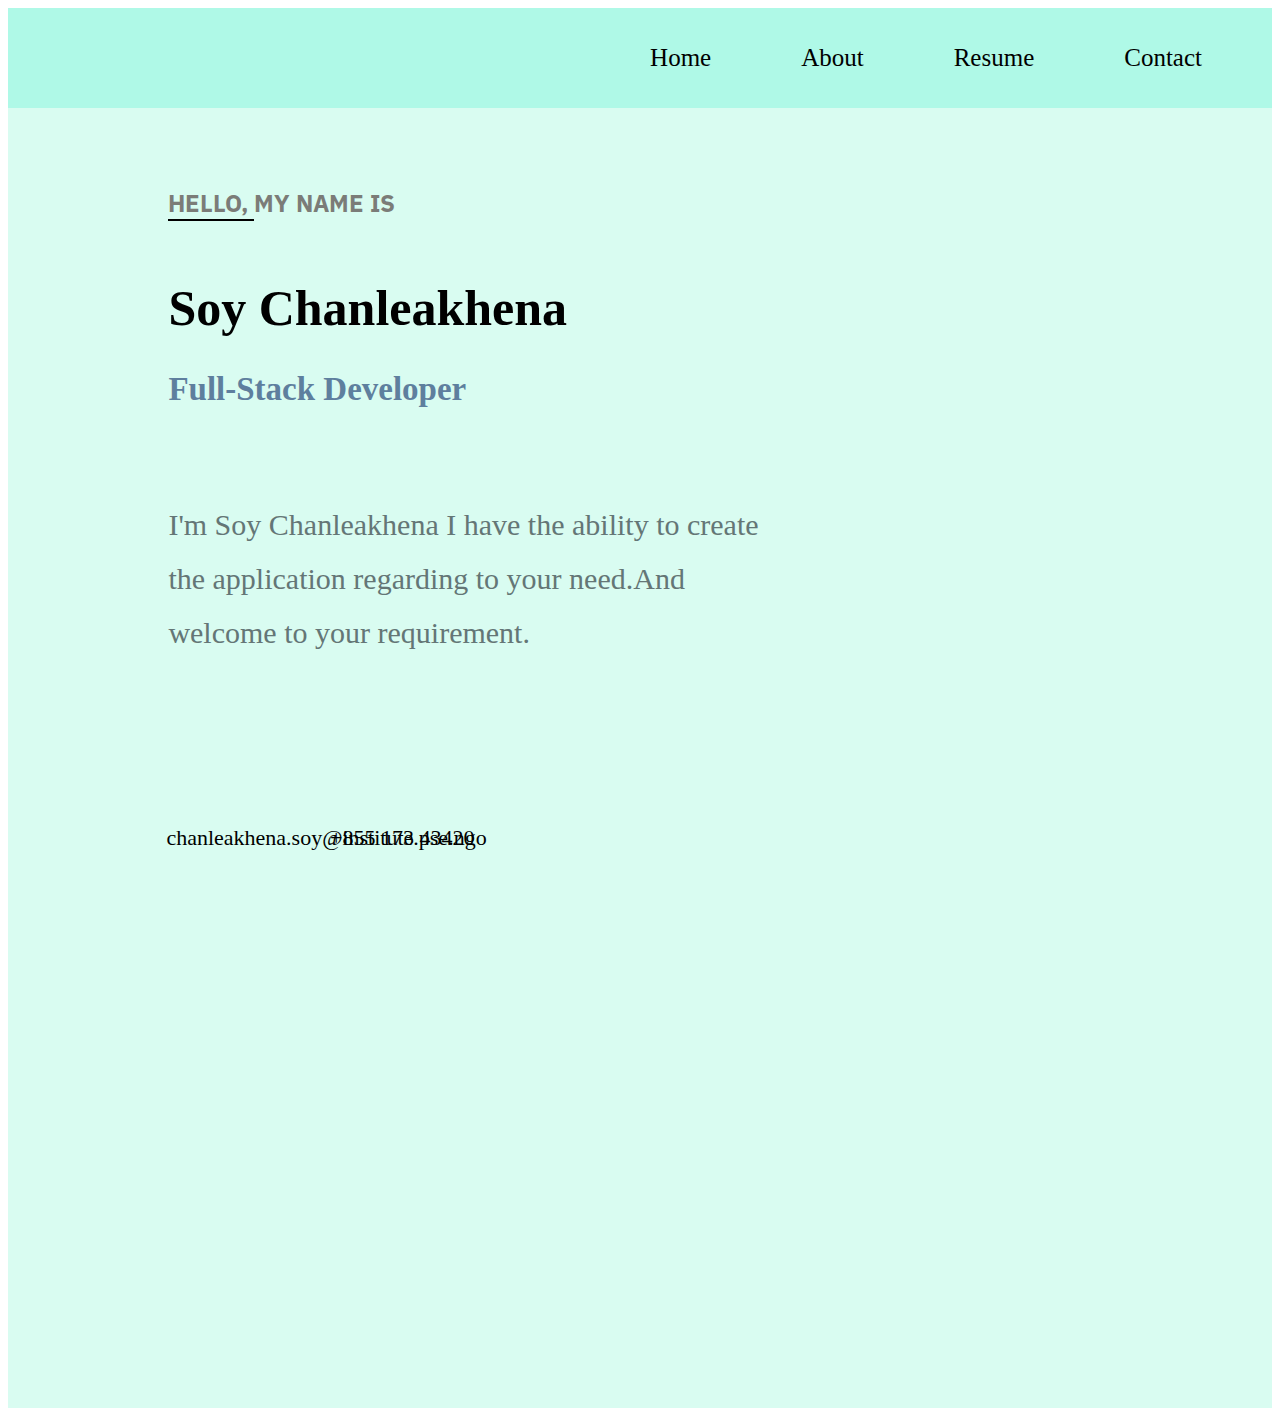
==== index.html @ b24daa7f "Update to index.html" ====
<!DOCTYPE html>
<html lang="en">
<head>
    <meta charset="UTF-8">
    <meta name="viewport" content="width=device-width, initial-scale=1.0">
    <link rel="preconnect" href="https://fonts.googleapis.com">
<link rel="preconnect" href="https://fonts.gstatic.com" crossorigin>
<link href="https://fonts.googleapis.com/css2?family=Fredoka:wght@400;700&family=IBM+Plex+Sans:wght@100;200;300&family=Knewave&family=Roboto:wght@700&display=swap" rel="stylesheet">
<link rel="stylesheet" href="https://cdnjs.cloudflare.com/ajax/libs/font-awesome/6.5.1/css/all.min.css" integrity="sha512-DTOQO9RWCH3ppGqcWaEA1BIZOC6xxalwEsw9c2QQeAIftl+Vegovlnee1c9QX4TctnWMn13TZye+giMm8e2LwA==" crossorigin="anonymous" referrerpolicy="no-referrer" />
<link rel="stylesheet" href="home.css">
    <title>my home</title>
</head>
<body>
    <div class="container">
        <div class="left">
            <div class="menu">
                <ul>
                    <li><a href="#">Home</a></li>
                    <li><a href="#">About</a></li>
                    <li><a href="#">Resume</a></li>
                    <li><a href="#">Contact</a></li>
                </ul>
            </div>
            <div class="main">
               
                <h3> <span style="color: #7B7C78; font-size: 24px;text-align:start; border-bottom: 2px solid black;" > HELLO,  </span> 
                <span style="color:#7B7C78 ; font-size: 24px;">MY NAME IS</span> </h3>
                <h1>Soy Chanleakhena</h1>
                <h2> <span style="color:#5E7F9E ; font-size: 33px;">Full-Stack Developer</span></h2>
                <p>I'm Soy Chanleakhena I have the ability to create the application regarding to your need.And welcome to your requirement.</p>



            </div>
            <div class="icon">
                <p><i class="fa-solid fa-envelope"></i><a style="color: black;" href="chanleakhena.soy@institute.pse.ngo"> </a> <span style="position: relative; bottom: 20%; left: 400px;"></span>chanleakhena.soy@institute.pse.ngo</p>
            </div>
            <div class="icon-1">
                <p><i class="fa-solid fa-phone"></i><a style="color: black;" ></a> +855 173 43420</p>
            </div>
            <div class="icon-2">
                <p><i class="fa-brands fa-square-facebook"></i><a style="color: black; " href="https://www.facebook.com/soy.chanleakhena?mibextid=ZbWKwL "></a> Soy chanleakhena</p>
                   
            </div>
        </div>
            <div class="right">
                <div class="box">
                    <img src="avarta.jpeg" alt="">
                </div>
            </div>

            <section class="">

            </section>
            
        
    </div>

</body>
</html>
---- home.css ----
.container{
    width: 100%;
    height: auto;
    margin: auto;
    background-color: #D9FCF1;
    overflow: hidden;

}
.left{
    width: 100%;
    height: auto;
    background-color:#AFF9E7;
    float: left;
    overflow: hidden;
}
.menu{
    width: 100%;
    height: auto;
    float: right;
    background-color:#AFF9E7;

}
.menu ul{
    float: right;
    list-style-type: none;
    
}
.menu ul li{
    float: left;
}
.menu ul li a{
    display: block;
    padding: 20px;
    text-decoration: none;
    font-size: 25px;
    color: black;
    text-transform: condensed;
    margin-right: 50px;
    
}
.menu ul li a:hover{
    background-color:#CEEBCA;
    padding: 10px;
}
.main{
    width: 600px;
    color: black;
    padding: 2px;
    position: absolute;
    top: 15%;
    left: 13%;
    
}
/* .main h1{
   font-size: 
} */
.main p{
    font-size: 30px;
    line-height: 1.8;
    margin-top: 90px;
    color: #647676;
 
}
.main h1{
    font-size: 50px;
    margin-top: 60px;
   
}  
.main h2{
    margin-top: 24px;
} 
.main h3{
    font-family:'IBM Plex Sans', sans-serif;
    margin-top: 50px;
    

    
}
.icon{
    width: 1000px;
    height: auto;
    position: absolute;
    bottom: 3%;
    left: 13%;
    font-size: 22px;
   
}
.icon-1{
    width: 1000px;
    height: auto;
    position: absolute;
    bottom: 3%;
    right: 10%;
    font-size: 22px;
    right: -50px;
}
.icon-2{
    width: 1000px;
    height: auto;
    position: absolute;
    bottom: 3%;
    left: 1400px;
    font-size: 22px;
   
  
}
.right{
    justify-content: center;
    align-content: center;
    margin: auto;
}
.box{
    width: 50%;
    height: 100vh;
    float: left;
    display: flex;
    align-items: center;
    right:60px ;
    margin-top: 500px;


}
.box img{
    width: 500px;
    height: 500px;
    border-radius: 50%;
    object-fit: cover;
    margin-left: 900px;
    margin-top: -1300px;
    
}
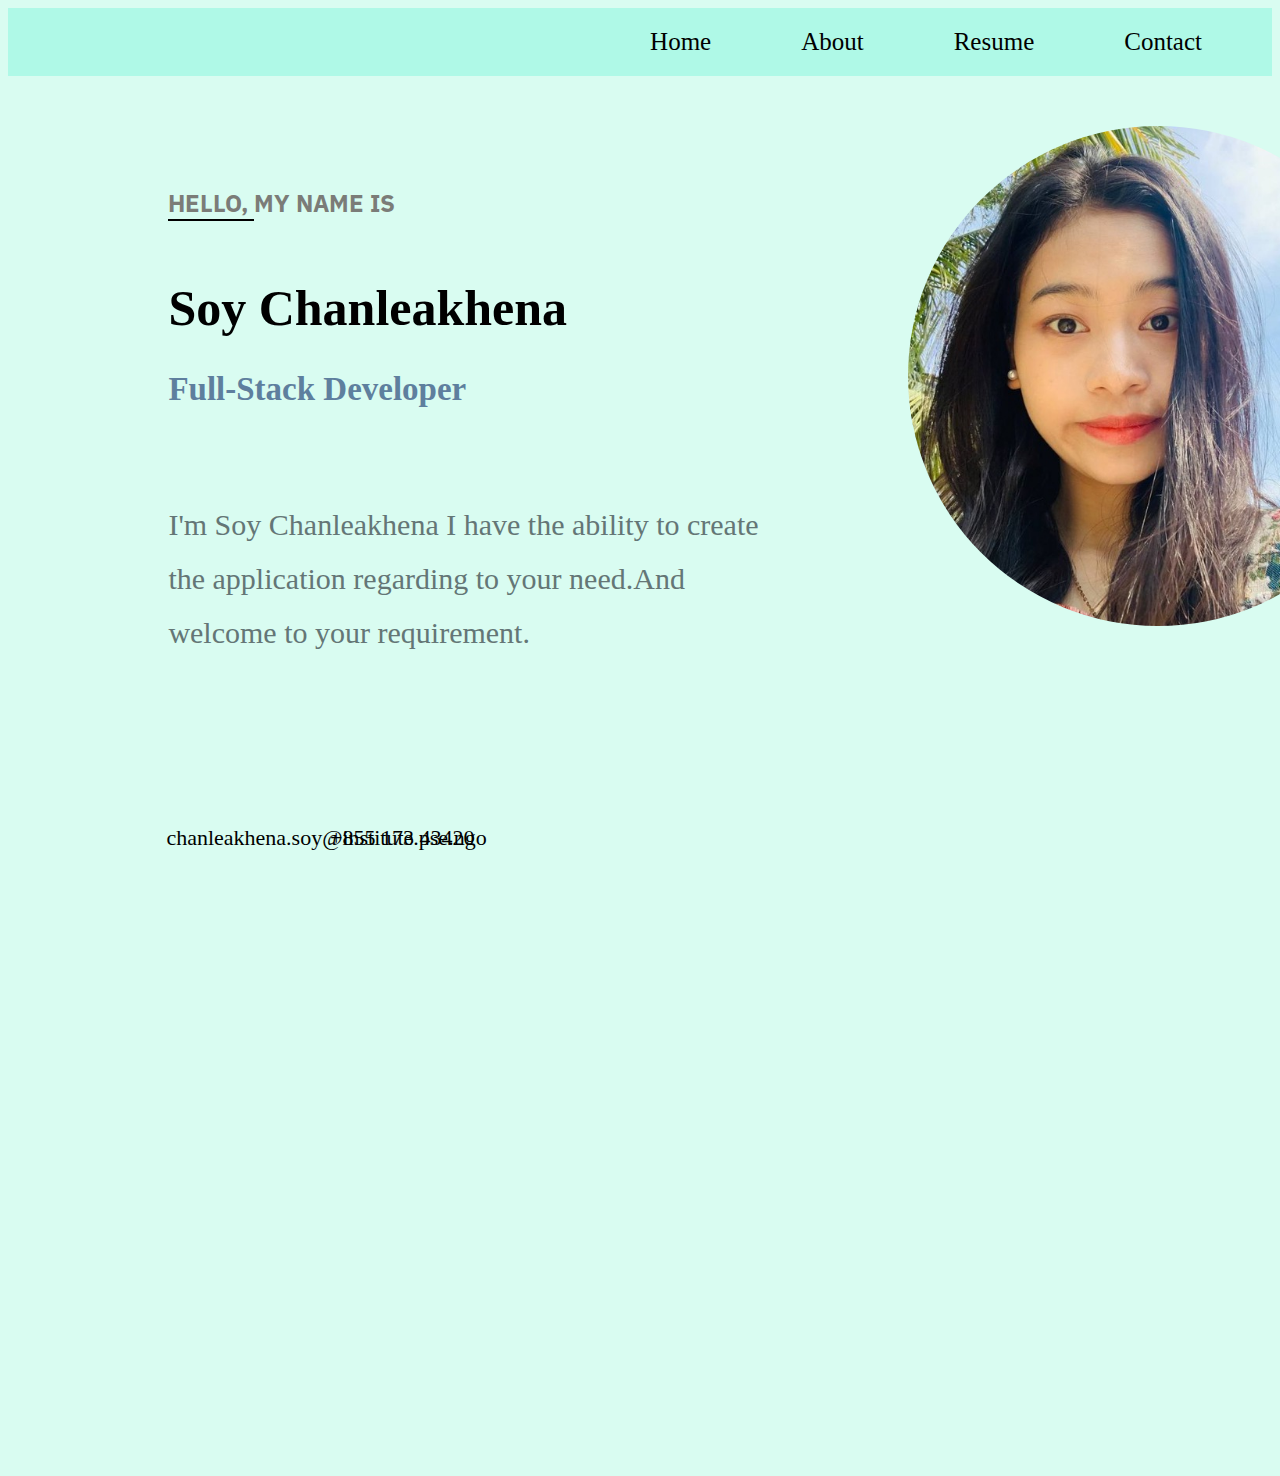
==== commit 35f20358: "Test" ====
--- a/index.html
+++ b/index.html
@@ -12,15 +12,17 @@
 </head>
 <body>
     <div class="container">
-        <div class="left">
+        <header>
             <div class="menu">
-                <ul>
+                <nav>
                     <li><a href="#">Home</a></li>
                     <li><a href="#">About</a></li>
                     <li><a href="#">Resume</a></li>
                     <li><a href="#">Contact</a></li>
-                </ul>
-            </div>
+                </nav> 
+            </div>           
+        </header>     
+            
             <div class="main">
                
                 <h3> <span style="color: #7B7C78; font-size: 24px;text-align:start; border-bottom: 2px solid black;" > HELLO,  </span> 
@@ -42,19 +44,14 @@
                 <p><i class="fa-brands fa-square-facebook"></i><a style="color: black; " href="https://www.facebook.com/soy.chanleakhena?mibextid=ZbWKwL "></a> Soy chanleakhena</p>
                    
             </div>
-        </div>
-            <div class="right">
-                <div class="box">
+    </div>
+           
+                <div class="image">
                     <img src="avarta.jpeg" alt="">
                 </div>
-            </div>
-
-            <section class="">
-
-            </section>
-            
+         
+          
         
-    </div>
-
+    
 </body>
 </html>--- a/home.css
+++ b/home.css
@@ -6,7 +6,12 @@
     overflow: hidden;
 
 }
-.left{
+body{
+    background-color: #D9FCF1;
+
+
+}
+header{
     width: 100%;
     height: auto;
     background-color:#AFF9E7;
@@ -20,15 +25,15 @@
     background-color:#AFF9E7;
 
 }
-.menu ul{
+.menu nav{
     float: right;
     list-style-type: none;
     
 }
-.menu ul li{
+.menu nav li{
     float: left;
 }
-.menu ul li a{
+.menu nav li a{
     display: block;
     padding: 20px;
     text-decoration: none;
@@ -38,7 +43,7 @@
     margin-right: 50px;
     
 }
-.menu ul li a:hover{
+.menu nav li a:hover{
     background-color:#CEEBCA;
     padding: 10px;
 }
@@ -104,13 +109,8 @@
    
   
 }
-.right{
-    justify-content: center;
-    align-content: center;
-    margin: auto;
-}
-.box{
-    width: 50%;
+.image{
+    width: 40%;
     height: 100vh;
     float: left;
     display: flex;
@@ -120,7 +120,7 @@
 
 
 }
-.box img{
+.image img{
     width: 500px;
     height: 500px;
     border-radius: 50%;
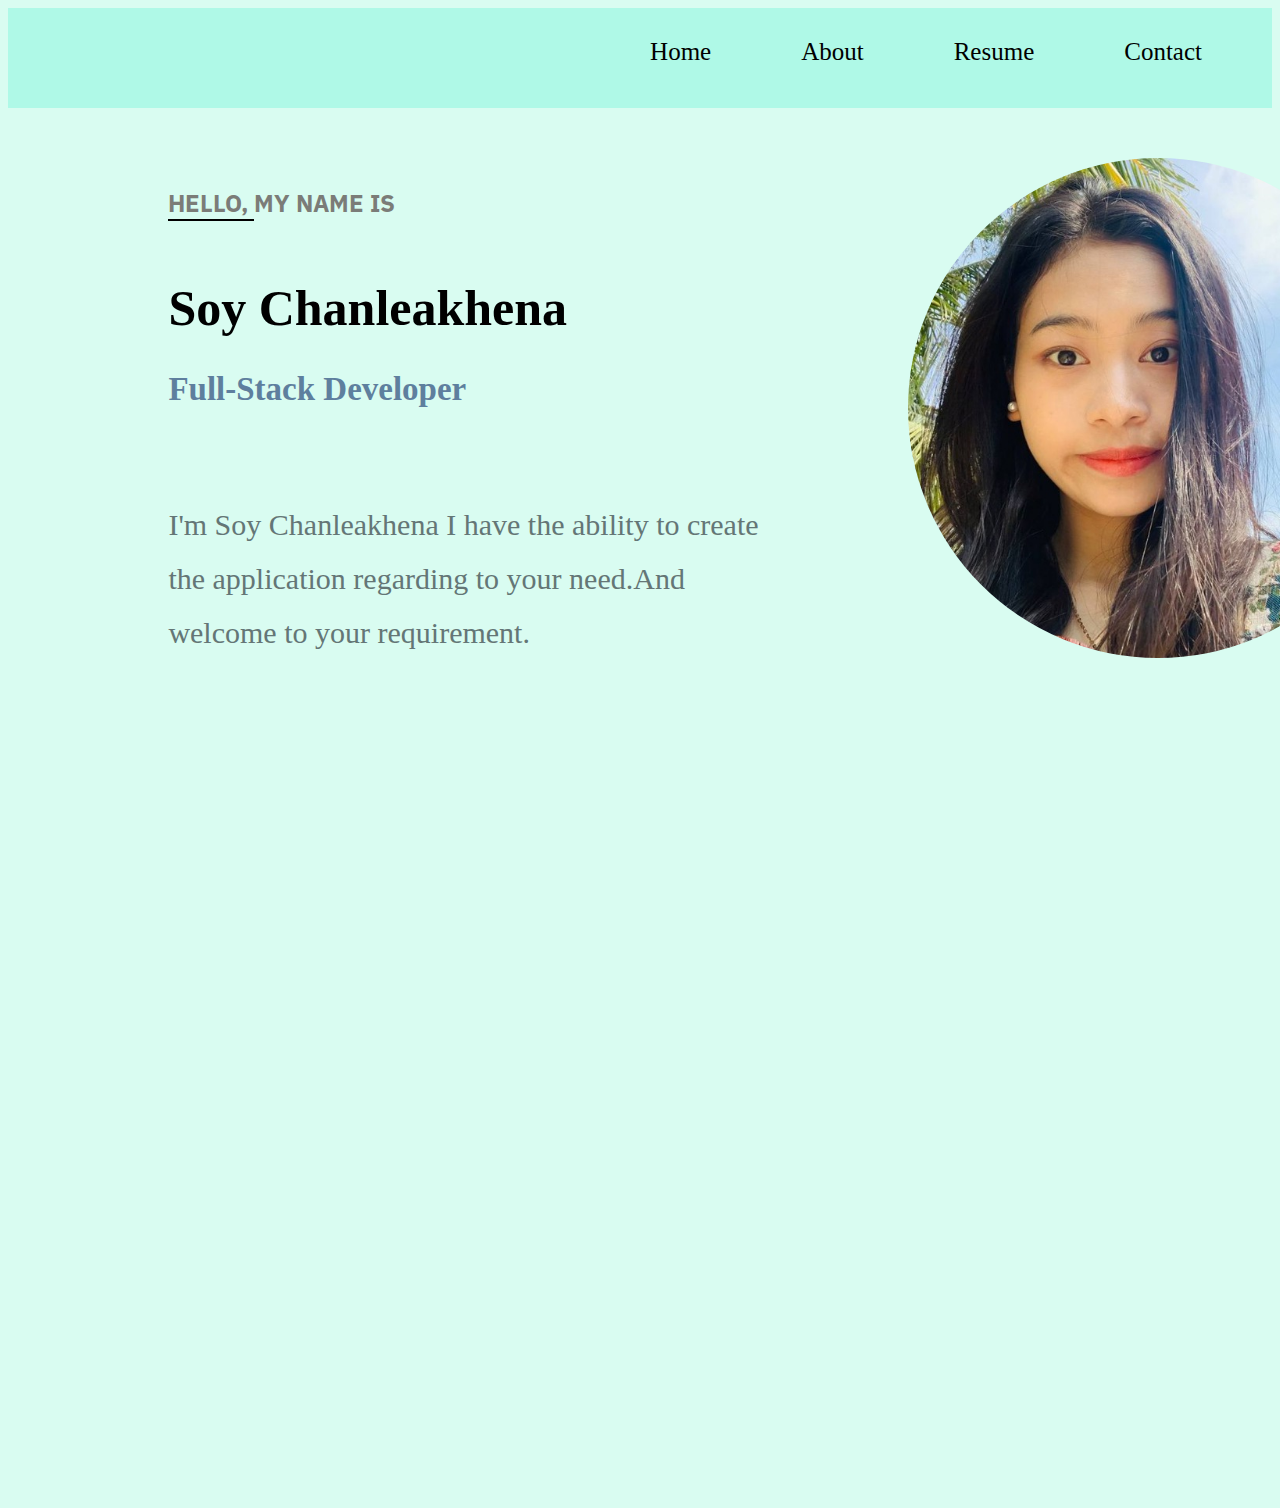
==== commit ec8306aa: "update" ====
--- a/index.html
+++ b/index.html
@@ -15,10 +15,10 @@
         <header>
             <div class="menu">
                 <nav>
-                    <li><a href="#">Home</a></li>
-                    <li><a href="#">About</a></li>
-                    <li><a href="#">Resume</a></li>
-                    <li><a href="#">Contact</a></li>
+                    <li><a href="index.html">Home</a></li>
+                    <li><a href="about .html">About</a></li>
+                    <li><a href="resume.html">Resume</a></li>
+                    <li><a href="Contact.html">Contact</a></li>
                 </nav> 
             </div>           
         </header>     
@@ -34,16 +34,7 @@
 
 
             </div>
-            <div class="icon">
-                <p><i class="fa-solid fa-envelope"></i><a style="color: black;" href="chanleakhena.soy@institute.pse.ngo"> </a> <span style="position: relative; bottom: 20%; left: 400px;"></span>chanleakhena.soy@institute.pse.ngo</p>
-            </div>
-            <div class="icon-1">
-                <p><i class="fa-solid fa-phone"></i><a style="color: black;" ></a> +855 173 43420</p>
-            </div>
-            <div class="icon-2">
-                <p><i class="fa-brands fa-square-facebook"></i><a style="color: black; " href="https://www.facebook.com/soy.chanleakhena?mibextid=ZbWKwL "></a> Soy chanleakhena</p>
-                   
-            </div>
+           
     </div>
            
                 <div class="image">
--- a/home.css
+++ b/home.css
@@ -13,7 +13,7 @@
 }
 header{
     width: 100%;
-    height: auto;
+    height: 100px;
     background-color:#AFF9E7;
     float: left;
     overflow: hidden;
@@ -41,11 +41,11 @@
     color: black;
     text-transform: condensed;
     margin-right: 50px;
+    margin-top: 10px;
     
 }
 .menu nav li a:hover{
-    background-color:#CEEBCA;
-    padding: 10px;
+    background-color:aqua;
 }
 .main{
     width: 600px;
@@ -77,37 +77,6 @@
 .main h3{
     font-family:'IBM Plex Sans', sans-serif;
     margin-top: 50px;
-    
-
-    
-}
-.icon{
-    width: 1000px;
-    height: auto;
-    position: absolute;
-    bottom: 3%;
-    left: 13%;
-    font-size: 22px;
-   
-}
-.icon-1{
-    width: 1000px;
-    height: auto;
-    position: absolute;
-    bottom: 3%;
-    right: 10%;
-    font-size: 22px;
-    right: -50px;
-}
-.icon-2{
-    width: 1000px;
-    height: auto;
-    position: absolute;
-    bottom: 3%;
-    left: 1400px;
-    font-size: 22px;
-   
-  
 }
 .image{
     width: 40%;
